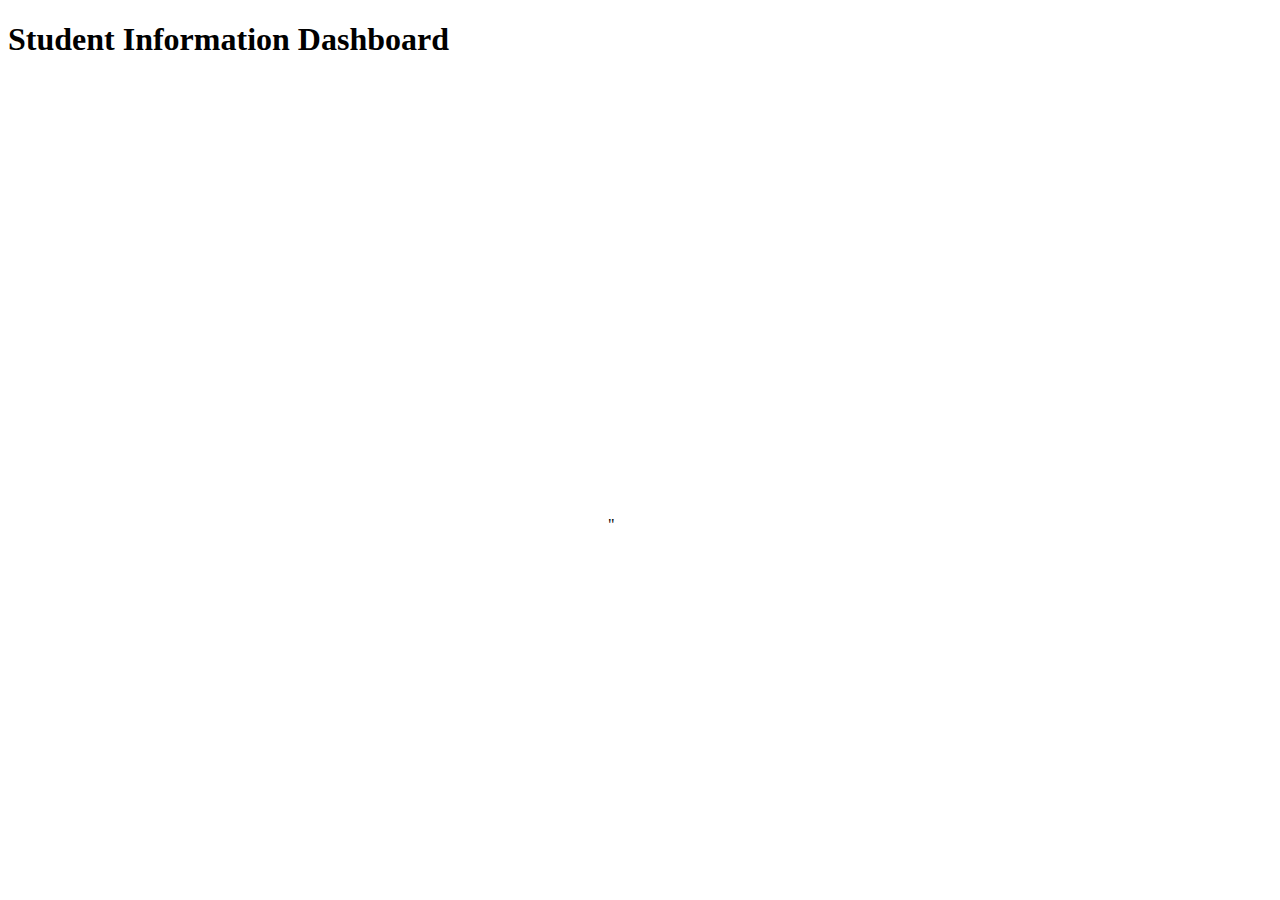
==== insights.html @ b37c72d8 "initial" ====
<!DOCTYPE html>
<html lang="en">

<head>
    <meta charset="'UTF-8">
    <meta name="viewport" content="width=device-width, initial-scale=1.0">
    <title>Tutor Dashboard</title>
</head>

<body>
    <h1>Student Information Dashboard</h1>
    <iframe width="600" height="450" src="https://lookerstudio.google.com/embed/reporting/e42b344b-f50c-41d7-a118-e2b44fbb4df0/page/wA3vD" frameborder="0" style="border:0" allowfullscreen sandbox="allow-storage-access-by-user-activation allow-scripts allow-same-origin allow-popups allow-popups-to-escape-sandbox"></iframe>"
</body>
</html>
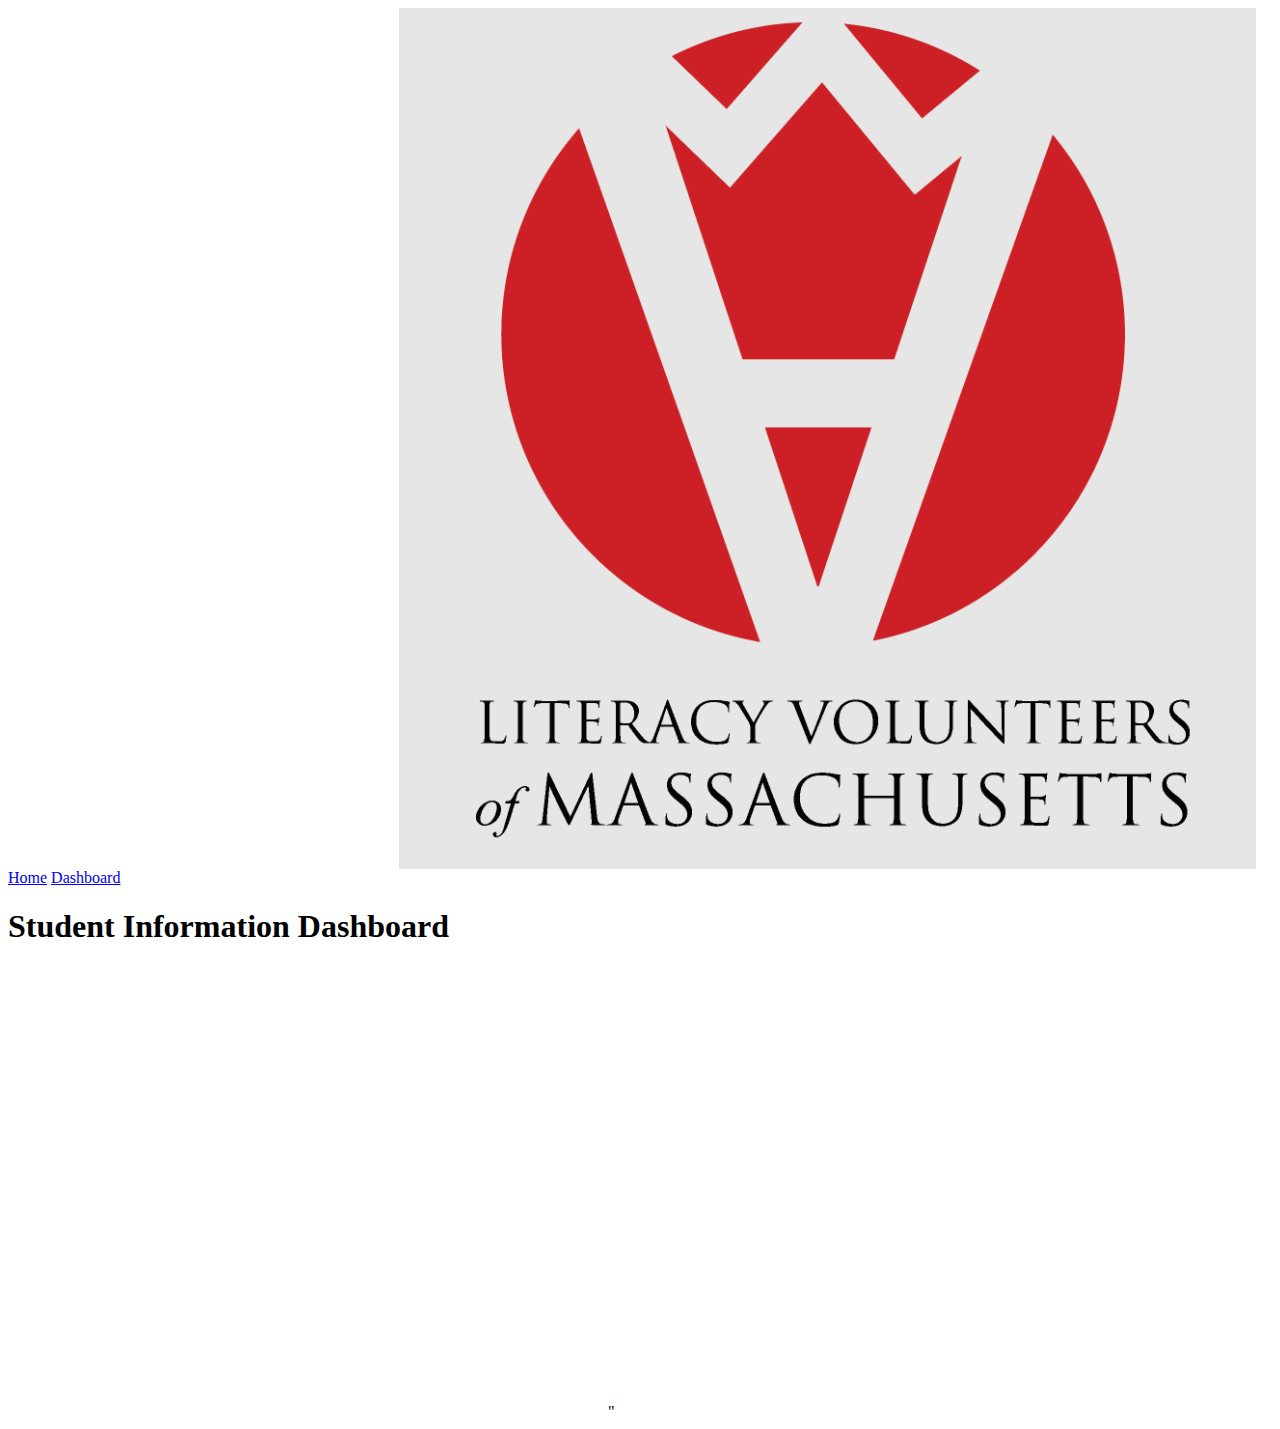
==== commit 83552f7e: "Update insights.html" ====
--- a/insights.html
+++ b/insights.html
@@ -1,6 +1,13 @@
 <!DOCTYPE html>
 <html lang="en">
 
+<!-- Navigation bar -->
+<div class="navbar">
+  <img src="img/logo.png" style='display: block; max_height: 75%; max-width:75%; margin-left:auto; margin-right:16px' alt='LVM logo'>
+  <a href="index.html">Home</a>
+  <a href="insights.html">Dashboard</a>
+</div>
+    
 <head>
     <meta charset="'UTF-8">
     <meta name="viewport" content="width=device-width, initial-scale=1.0">
@@ -11,4 +18,4 @@
     <h1>Student Information Dashboard</h1>
     <iframe width="600" height="450" src="https://lookerstudio.google.com/embed/reporting/e42b344b-f50c-41d7-a118-e2b44fbb4df0/page/wA3vD" frameborder="0" style="border:0" allowfullscreen sandbox="allow-storage-access-by-user-activation allow-scripts allow-same-origin allow-popups allow-popups-to-escape-sandbox"></iframe>"
 </body>
-</html>+</html>
